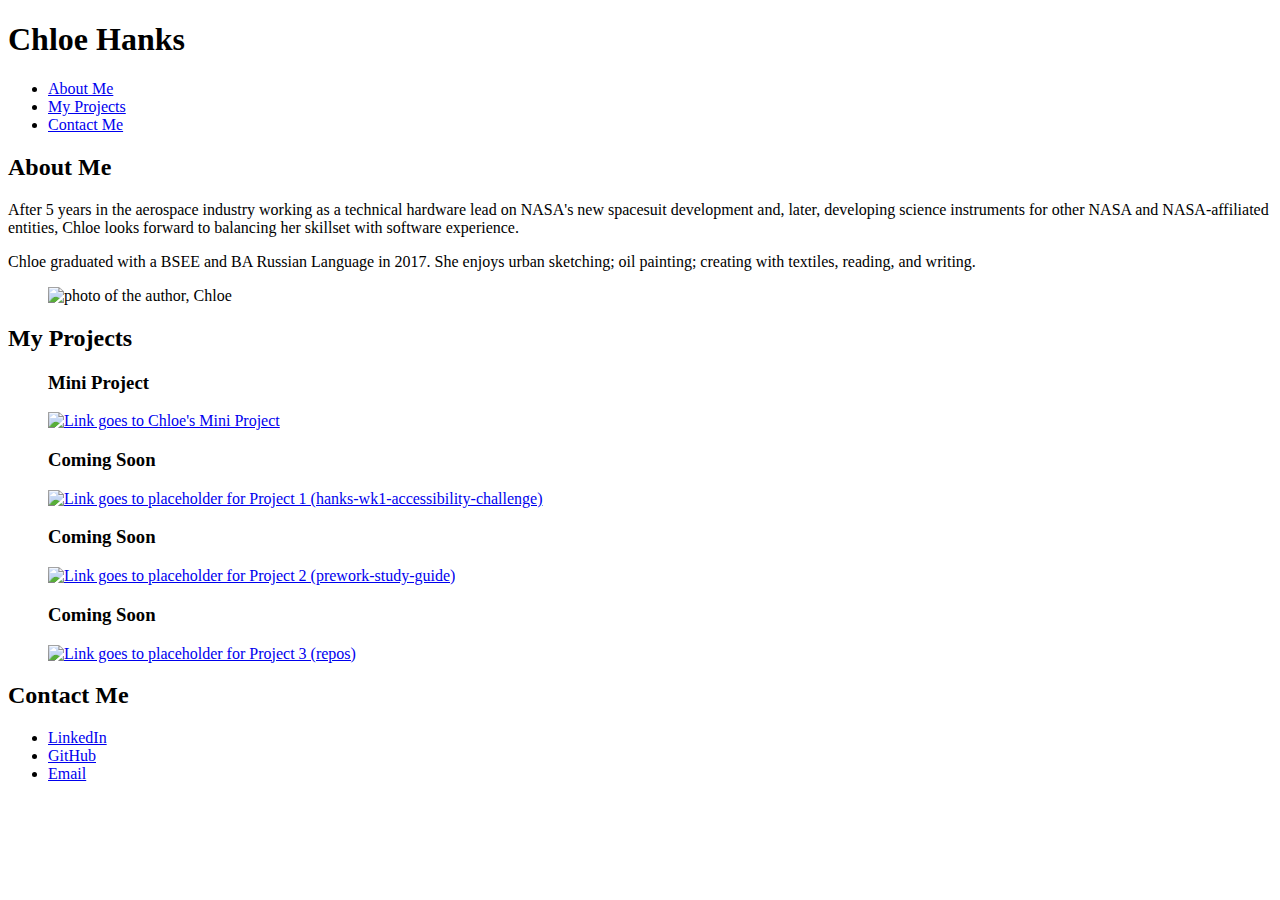
==== index.html @ 4aec2530 "moved files up one directory so github could deploy from /root" ====
<!DOCTYPE html>
<html lang="en">

<head>
  <meta charset="UTF-8">
  <meta name="viewport" content="width=device-width, initial-scale=1.0">
  <title>Hanks Portfolio</title>
  <link rel="stylesheet" href="assets/css/reset.css" />
  <link rel="stylesheet" href="./assets/css/style.css" />
</head>

<body>
    <header>
        <h1 id="header-name">Chloe Hanks</h1>
        <nav id="header-bar">
            <ul>
                <!-- When user clicks on header links, page redirected to the entitled section -->
                <li class="header-link"><a href="#about-me">About Me</a></li>
                <li class="header-link"><a href="#my-projects">My Projects</a></li>
                <li class="header-link"><a href="#contact-me">Contact Me</a></li>
            </ul>
        </nav>
    </header>

    <main>
        <!-- Class "content-container" is flexbox container for the three major sections -->
        <section class="content-container"> 
            <!-- ABOUT ME -->
            <section class="biography">
                <!-- create a class for the section title to make flex element -->
                <h2 id="about-me" class="section-title">About Me</h2>
                <!-- Make this article a flex element. Author's bio goes here -->
                <article id="my-bio">
                    <p>
                        After 5 years in the aerospace industry working as a technical hardware lead on NASA's new spacesuit development and, later, developing science instruments for other NASA and NASA-affiliated entities, Chloe looks forward to balancing her skillset with software experience.
                    </p>
                    <p>
                        Chloe graduated with a BSEE and BA Russian Language in 2017. She enjoys urban sketching; oil painting; creating with textiles, reading, and writing.
                    </p>
                </article>
                <figure class="profile-pic">
                    <img src="./assets/images/profile-pic.jpg" alt="photo of the author, Chloe" class="profile-photo">
                </figure>
            </section>
        </section>

        <!-- Class "content-container" is flexbox container for the three major sections -->
        <section class="content-container">
            <!-- My Projects -->
                <section class="my-projects">
                    <!-- create a class for the section title to make flex element -->
                    <h2 id="my-projects" class="section-title">My Projects</h2>
                    <section class="project-section">
                        <!-- Main Project -->
                        <div class="main-proj-area">
                            <figure class="main-project">
                                <h3 class="main-proj-txt">Mini Project</h3>
                                <!-- Make the image a clickable link -->
                                <a href="https://chloeeh.github.io/week1-mini-proj/">
                                    <img src="./assets/images/abstract-photo.jpeg" alt="Link goes to Chloe's Mini Project" class="main-proj-pic">
                                </a>
                        </div>
                        <!-- Secondary Projects -->
                        <div class="secondary-proj-area">
                            <figure class="project-image">
                                <h3 class="sec-proj-txt">Coming Soon</h3>
                                <!-- Make the image a clickable link -->
                                <!-- PLACEHOLDER LINK -->
                                <a href="https://chloeeh.github.io/hanks-wk1-accessibility-challenge/">
                                    <img src="./assets/images/microchip.jpeg" alt="Link goes to placeholder for Project 1 (hanks-wk1-accessibility-challenge)" class="project-1">
                                </a>
                            </figure>
                            <figure class="project-image">
                                <h3 class="sec-proj-txt">Coming Soon</h3>
                                <!-- Make the image a clickable link -->
                                <!-- PLACEHOLDER LINK -->
                                <a href="https://chloeeh.github.io/prework-study-guide/">
                                    <img src="./assets/images/global-tech.jpeg" alt="Link goes to placeholder for Project 2 (prework-study-guide)" class="project-2">
                                </a>
                            </figure>
                            <figure class="project-image">
                                <h3 class="sec-proj-txt">Coming Soon</h3>
                                <!-- Make the image a clickable link -->
                                <!-- PLACEHOLDER LINK -->
                                <a href="https://github.com/chloeeh?tab=repositories">
                                    <img src="./assets/images/skills.jpeg" alt="Link goes to placeholder for Project 3 (repos)" class="project-3">
                                </a>
                            </figure>
                        </div>
                    </section>
                </section>
            </section>

            <!-- CONTACT ME -->
            <!-- Class "content-container" is flexbox container for the three major sections -->
            <section class="content-container"></section>
                <section class="contact-info">
                    <!-- create a class for the section title to make flex element -->
                    <h2 id="contact-me" class="section-title">Contact Me</h2>
                    <div class="section-content">
                        <nav>
                            <ul id="contact-bar">
                                <li class="contact-link"><a href="https://www.linkedin.com/in/chloehanks/" alt="Chloe's LinkedIn Account">LinkedIn</a></li>
                                <li class="contact-link"><a href="https://github.com/chloeeh" alt="Chloes GitHub link">GitHub</a></li>
                                <li class="contact-link"><a href="mailto: chloe.e.hanks@gmail.com" alt="Chloe's email link">Email</a></li>
                            </ul>
                        </nav>
                    </div>
                </section>
            </section>



    </main>
</body>
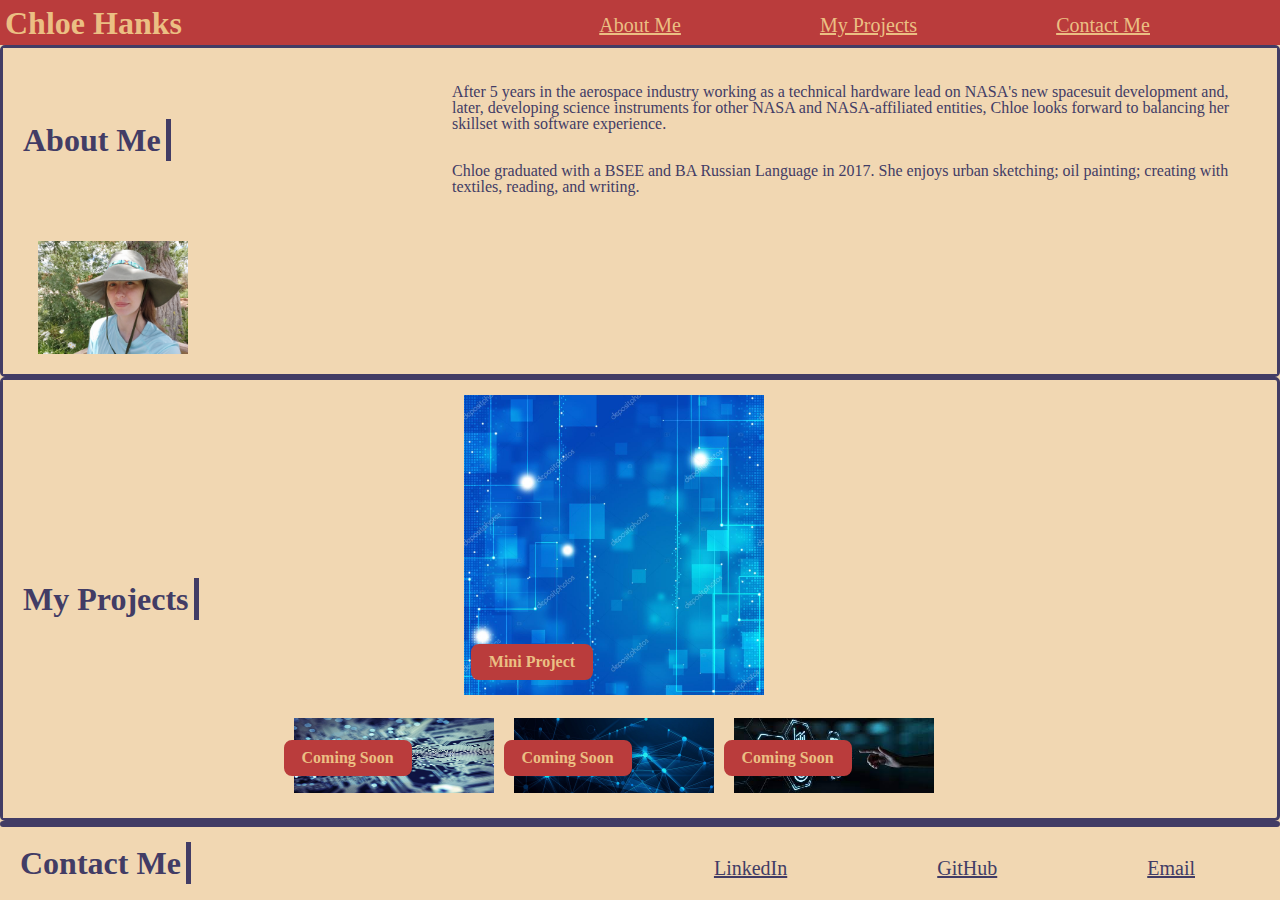
==== commit 53ad3b55: "restructured files and fixed links" ====
--- a/index.html
+++ b/index.html
@@ -5,7 +5,7 @@
   <meta charset="UTF-8">
   <meta name="viewport" content="width=device-width, initial-scale=1.0">
   <title>Hanks Portfolio</title>
-  <link rel="stylesheet" href="assets/css/reset.css" />
+  <link rel="stylesheet" href="./assets/css/reset.css" />
   <link rel="stylesheet" href="./assets/css/style.css" />
 </head>
 
--- a/assets/css/style.css
+++ b/assets/css/style.css
@@ -0,0 +1,366 @@
+/* Create global variables that are used throughout */
+:root {
+    --slavic-red: rgb(186, 60, 60);
+    --slavic-blue: rgb(66, 60, 101);
+    --wheat: #ebbf83;
+    --flax: #f1d7b2;
+}
+
+
+/* ----- BODY ----- */
+/*Add color to body background*/
+body {
+    display: flex;
+    flex-direction: column;
+    background-color: var(--flax);
+    font-family:'Times New Roman', Times, serif;
+} 
+
+/* ----- HEADER ----- */
+header {
+    display: flex;
+    justify-content: space-between;
+    align-items: center;
+    padding: 5px;
+    background-color: var(--slavic-red);
+    color: var(--wheat);
+}
+
+/* Align navigation links*/
+#header-bar ul {
+    list-style-type: none;
+    text-align: right;
+    }
+
+/* Define text color for header */
+#header-name,
+#header-bar a {
+    color: var(--wheat);
+}
+
+/* set header list properties */
+.header-link {
+    list-style-type: none;
+    font-size: 20px;
+    display: inline-block;
+    padding: 10px 25px 5px 10px;
+}
+
+/* When links are clicked (or clicked and held) 
+the color will be dark slate blue */
+#header-bar a:active {
+    color: var(--slavic-blue);
+} 
+
+/* -----Title Text----- */
+h1,
+h2 {
+    font-size: 200%;
+    color: var(--slavic-blue);
+}
+
+
+/* -----CONTENT SECTIONS----- */
+/* Set sections main flexbox container properties (one for 'About Me,' one for 'My Projects,' one for 'Contact Me') */
+.content-container {
+    display: flex;
+    flex-wrap: wrap;
+    flex-direction: row;
+    justify-content: space-between;
+    align-items: center;
+    border: solid;
+    border-color: var(--slavic-blue);
+    border-radius: 5px;
+}
+/* Section Title Flex Elements */
+.section-title {
+    display: flex;
+    flex-direction: column;
+    justify-content: space-between;
+    align-items: center;
+    padding: 5px;
+    background-color: var(--flax);
+    color: var(--slavic-blue);
+    margin: 10px 25px 10px 10px;
+    /* Use a dotted border to show flex properties. Leave these comments in for later debugging */
+    /* border: dotted;
+    border-color: var(--slavic-red);  */
+}
+
+/* -----ABOUT ME----- */
+/* About Me Flex Container */
+.biography {
+    display: flex;
+    flex-wrap: wrap;
+    flex-direction: row;
+    justify-content: space-between;
+    align-items: center;
+    padding: 5px;
+    background-color: var(--flax);
+    color: var(--slavic-blue);
+    /* Use a dotted border to show flex properties. Leave these comments in for later debugging */
+    /* border: dotted;
+    border-color: var(--slavic-red);  */
+}
+
+/* About Me Bio Flex Element */
+article {
+    display: flex;
+    flex-direction: column;
+    justify-content: space-between;
+    align-items: center;
+    flex-wrap: wrap;
+    min-width: 300px;
+    max-width: 800px;
+    padding: 5px;
+    background-color: var(--flax);
+    color: var(--slavic-blue);
+    margin: 10px 25px 10px 75px;
+    /* Use a dotted border to show flex properties. Leave these comments in for later debugging */
+    /* border: dotted;
+    border-color: var(--slavic-red); */
+}
+
+article p {
+    margin: 2% 0;
+}
+
+/* Bio Image Flex Element */
+.profile-pic {
+    display: flex;
+    flex-wrap: wrap;
+    flex-direction: row;
+    justify-content: space-between;
+    align-items: center;
+    padding: 5px;
+    /* Use a dotted border to show flex properties. Leave these comments in for later debugging */
+    /* border: dotted;
+    border-color: var(--slavic-red); */
+}
+
+/* Set profile picture properties */
+.profile-pic img{
+    max-width: 200px;
+    float: right;
+    padding: 10px 25px 10px 25px;
+}
+
+/* -----MY PROJECTS----- */
+/* Flex Container */
+.my-projects {
+    display: flex;
+    /* flex-wrap: wrap; */
+    flex-direction: row;
+    justify-content: space-between;
+    align-items: center;
+    padding: 5px;
+    background-color: var(--flax);
+    color: var(--slavic-blue);
+    /* Use a dotted border to show flex properties. Leave these comments in for later debugging */
+    /* border: dotted;
+    border-color: var(--slavic-red); */
+}
+
+/* Project Flex Element, Flex Container for sub-elements */
+.project-section {
+    display: flex;
+    flex-direction: column;
+    justify-content: flex-end;
+    align-items: center;
+    padding: 5px;
+    margin-left: 50px;
+    background-color: var(--flax);
+    color: var(--slavic-blue);
+    /* Use a dotted border to show flex properties. Leave these comments in for later debugging */
+    /* border: dotted;
+    border-color: var(--slavic-red); */
+}
+
+/* Flex Element for Main Project image */
+.main-proj-area .main-project {
+    display: flex;
+    flex-direction: row;
+    justify-content: center;
+    align-items: center;
+    padding: 5px;
+    position: relative;
+    background-color: var(--flax);
+    color: var(--slavic-blue);
+    /* Use a dotted border to show flex properties. Leave these comments in for later debugging */
+    /* border: dotted;
+    border-color: green; */
+}
+.main-proj-pic {
+    width: 300px;
+    /* min-width: 300px; */
+    /* position: relative; */
+}
+/* Text Label for main project image */
+.main-proj-txt {
+    position: absolute;
+    display: block;
+    white-space: nowrap;
+    margin: 14.5rem 10.2rem 0rem 0rem;
+    padding: 0.5rem 1rem;
+    background-color: var(--slavic-red);
+    color: var(--wheat);
+    border: 2px solid var(--slavic-red);
+    border-radius: 8px;
+  }
+
+.secondary-proj-area {
+    display: flex;
+    flex-wrap: wrap;
+    flex-direction: row;
+    justify-content: center;
+    align-items: center;
+    position: relative;
+    padding: 5px;
+    background-color: var(--flax);
+    color: var(--slavic-blue);
+    /* Use a dotted border to show flex properties. Leave these comments in for later debugging */
+    /* border: dotted;
+    border-color: green; */
+}
+
+.project-image img {
+    display: flex;
+    /* flex-wrap: wrap; */
+    flex-direction: row;
+    align-items: space-between;
+    justify-content: space-between;
+    width: 200px;
+    height: 75px;
+    margin: 10px;
+}
+
+.sec-proj-txt {
+    /* use position and negative margins to move title of card over the card's outline and create an overlap effect */
+    position: absolute;
+    display: block;
+    white-space: nowrap;
+    margin: 2rem 0.5rem 0rem 0rem;
+    padding: 0.5rem 1rem;
+    background-color: var(--slavic-red);
+    color: var(--wheat);
+    border: 2px solid var(--slavic-red);
+    border-radius: 8px;
+    /* transition: all 0.5s ease-in-out; */
+    }
+
+/* Show shadow around project images when user hovers */
+.main-proj-pic:hover,
+.project-image:hover {
+  box-shadow: inset 0px 0px 15px var(--slavic-red), 0 0 15px var(--slavic-red);
+}
+/* Change shadow color when user clicks on any project image  */
+.main-proj-pic:active,
+.project-image:active {
+    box-shadow: inset 0px 0px 15px var(--slavic-blue), 0 0 15px var(--slavic-blue);
+} 
+
+
+/* ----- CONTACT ME ----- */
+/* Flex Container for Contact Info */
+.contact-info {
+    display: flex;
+    flex-wrap: wrap;
+    flex-direction: row;
+    justify-content: space-between;
+    align-items: center;
+    padding: 5px;
+    background-color: var(--flax);
+    color: var(--slavic-blue);
+}
+
+#contact-bar {
+    display: flex;
+    flex-direction: row;
+    flex-wrap: wrap;
+    justify-content: space-between;
+    align-items: center;
+    min-width: 300px;
+    padding: 5px;
+    background-color: var(--flax);
+    color: var(--slavic-blue);
+    /* Use a dotted border to show flex properties. Leave these comments in for later debugging */
+    /* border: dotted;
+    border-color: var(--slavic-red); */
+}
+/* Align navigation links*/
+#contact-bar ul {
+    list-style-type: none;
+    text-align: right;
+    }
+
+/* set contact link list properties */
+.contact-link {
+    list-style-type: none;
+    font-size: 20px;
+    display: inline;
+    padding: 10px 25px 0px 10px;
+}
+
+/* Define text color for navigation links*/
+#contact-bar a {
+    color: var(--slavic-blue); 
+}
+/* Color changes when contact links are clicked (or clicked and held) color changes*/
+#contact-bar a:active {
+    color: var(--slavic-red);
+} 
+
+/* -----VIEWPORT PROPERTIES----- */
+/* For devices with viewports <768px... */
+@media screen and (max-width: 768px) {
+    /* on tablets, set columns to only be 50% of the width and not grow */
+    .biography,
+    .my-projects,
+    .contact-info {
+        display: flex;
+        flex-wrap: wrap;
+        flex-direction: column;
+    }
+    .section-title {
+        border-bottom: 5px solid;
+        border-color: var(--slavic-blue);
+    }
+    header {
+        width: 100%;
+    }
+    .project-section {
+        margin: 10px 25px 10px 10px;
+    }
+    article {
+        margin: 10px 25px 10px 10px;
+    }
+}
+/* media query for larger screens */
+@media screen and (min-width: 768px) {
+    .section-title {
+        border-right: 5px solid;
+        border-color: var(--slavic-blue);
+        }
+}
+
+/* media query for larger screens */
+@media screen and (min-width: 992px) {
+    .section-title {
+        border-right: 5px solid;
+        border-color: var(--slavic-blue);
+        }
+    /* set header list properties */
+    .header-link {
+        list-style-type: none;
+        font-size: 20px;
+        display: inline-block;
+        padding: 10px 125px 5px 10px;
+        }
+        .contact-link {
+            list-style-type: none;
+            font-size: 20px;
+            display: inline;
+            padding: 10px 75px 0px 75px;
+        }
+}
+
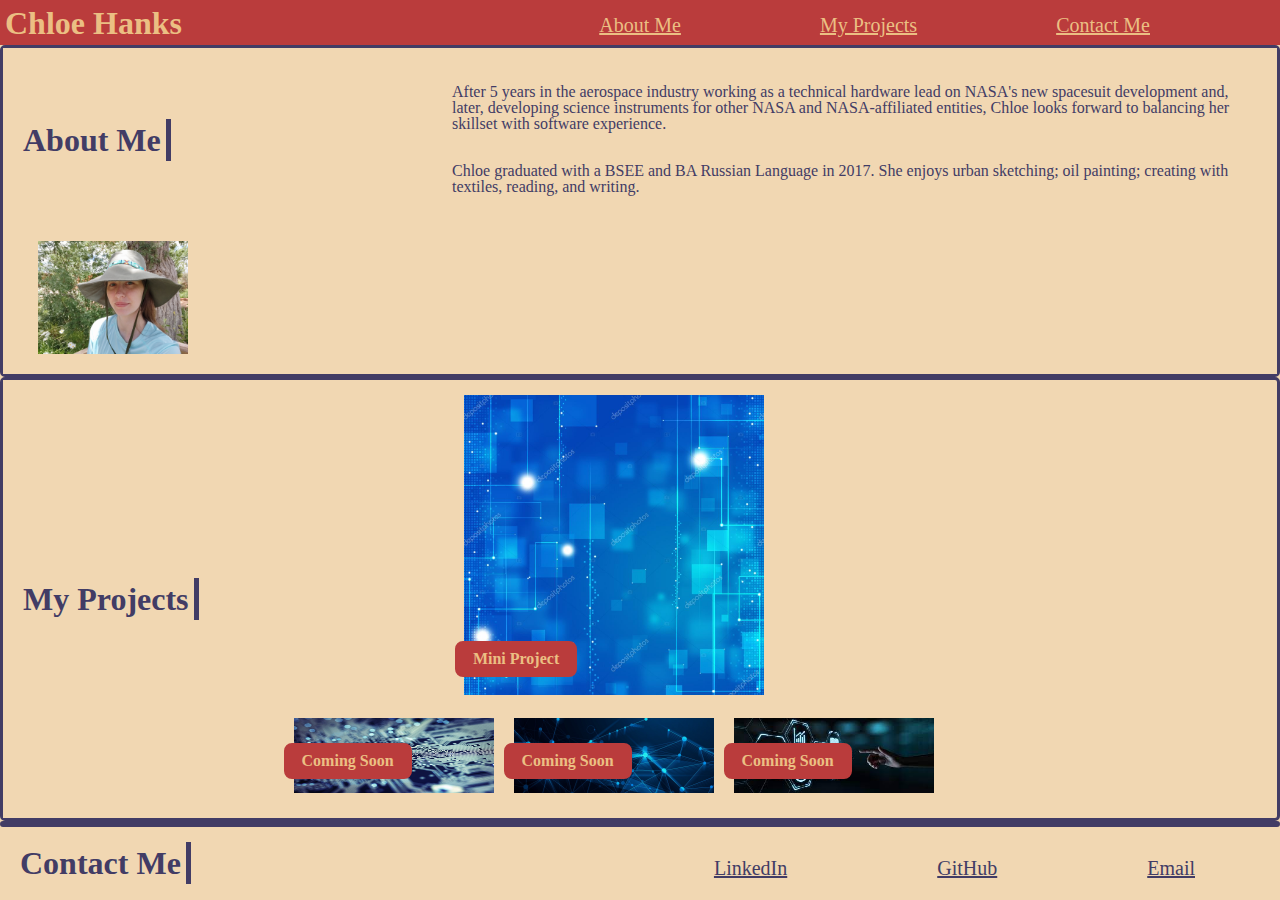
==== commit 28162751: "fixed links and image text" ====
--- a/index.html
+++ b/index.html
@@ -108,8 +108,5 @@
                     </div>
                 </section>
             </section>
-
-
-
     </main>
 </body>--- a/assets/css/style.css
+++ b/assets/css/style.css
@@ -200,7 +200,7 @@
     position: absolute;
     display: block;
     white-space: nowrap;
-    margin: 14.5rem 10.2rem 0rem 0rem;
+    margin: 225px 195px 0rem 0rem;
     padding: 0.5rem 1rem;
     background-color: var(--slavic-red);
     color: var(--wheat);
@@ -239,7 +239,7 @@
     position: absolute;
     display: block;
     white-space: nowrap;
-    margin: 2rem 0.5rem 0rem 0rem;
+    margin: 35px -20px 0px 0px;
     padding: 0.5rem 1rem;
     background-color: var(--slavic-red);
     color: var(--wheat);
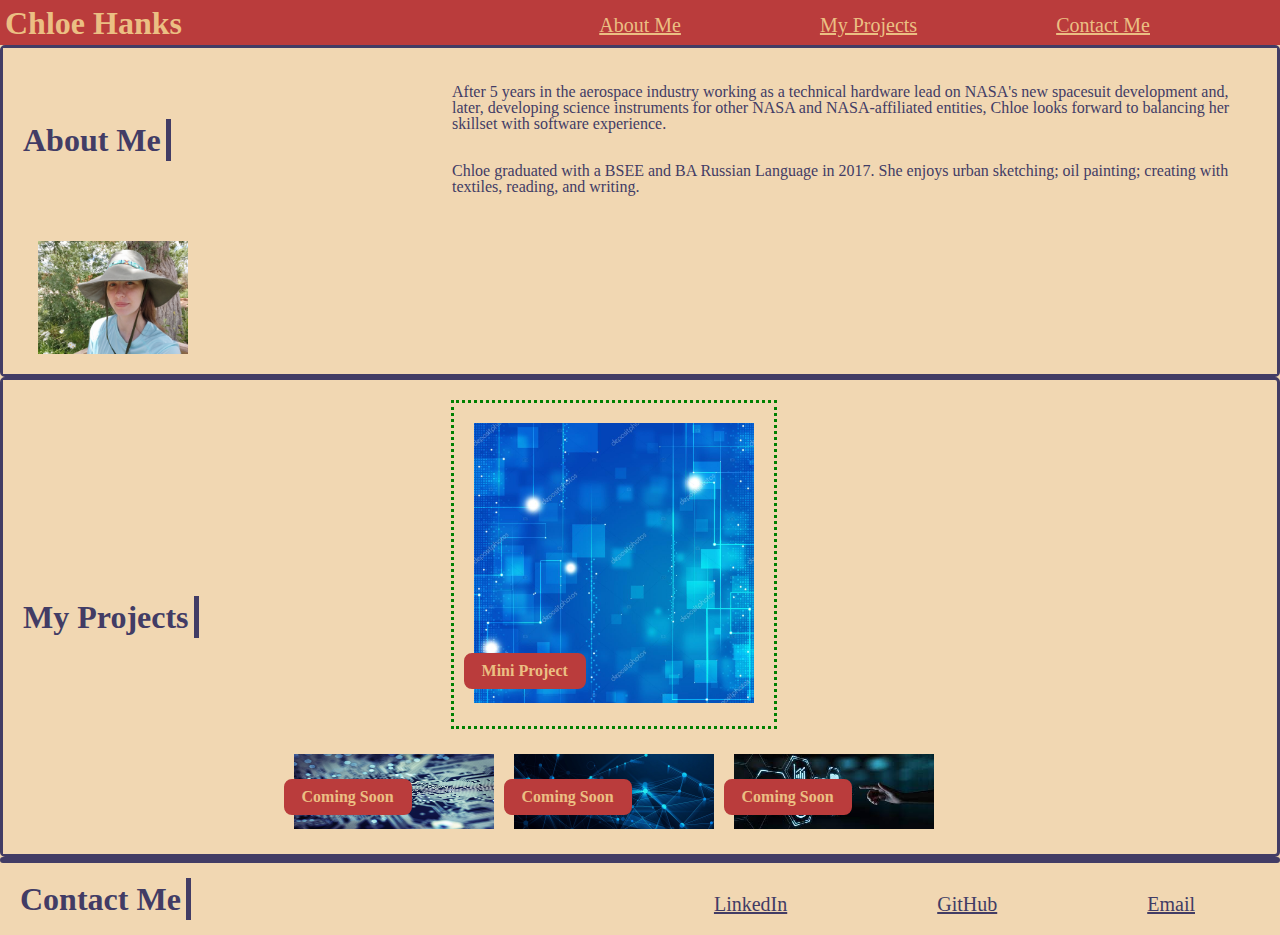
==== commit a9f80146: "Made text on images clicklable" ====
--- a/index.html
+++ b/index.html
@@ -54,35 +54,35 @@
                         <!-- Main Project -->
                         <div class="main-proj-area">
                             <figure class="main-project">
-                                <h3 class="main-proj-txt">Mini Project</h3>
                                 <!-- Make the image a clickable link -->
                                 <a href="https://chloeeh.github.io/week1-mini-proj/">
+                                    <h3 class="main-proj-txt">Mini Project</h3>
                                     <img src="./assets/images/abstract-photo.jpeg" alt="Link goes to Chloe's Mini Project" class="main-proj-pic">
                                 </a>
                         </div>
                         <!-- Secondary Projects -->
                         <div class="secondary-proj-area">
                             <figure class="project-image">
-                                <h3 class="sec-proj-txt">Coming Soon</h3>
                                 <!-- Make the image a clickable link -->
                                 <!-- PLACEHOLDER LINK -->
                                 <a href="https://chloeeh.github.io/hanks-wk1-accessibility-challenge/">
+                                    <h3 class="sec-proj-txt">Coming Soon</h3>
                                     <img src="./assets/images/microchip.jpeg" alt="Link goes to placeholder for Project 1 (hanks-wk1-accessibility-challenge)" class="project-1">
                                 </a>
                             </figure>
                             <figure class="project-image">
-                                <h3 class="sec-proj-txt">Coming Soon</h3>
                                 <!-- Make the image a clickable link -->
                                 <!-- PLACEHOLDER LINK -->
                                 <a href="https://chloeeh.github.io/prework-study-guide/">
+                                    <h3 class="sec-proj-txt">Coming Soon</h3>
                                     <img src="./assets/images/global-tech.jpeg" alt="Link goes to placeholder for Project 2 (prework-study-guide)" class="project-2">
                                 </a>
                             </figure>
                             <figure class="project-image">
-                                <h3 class="sec-proj-txt">Coming Soon</h3>
                                 <!-- Make the image a clickable link -->
                                 <!-- PLACEHOLDER LINK -->
                                 <a href="https://github.com/chloeeh?tab=repositories">
+                                    <h3 class="sec-proj-txt">Coming Soon</h3>
                                     <img src="./assets/images/skills.jpeg" alt="Link goes to placeholder for Project 3 (repos)" class="project-3">
                                 </a>
                             </figure>
--- a/assets/css/style.css
+++ b/assets/css/style.css
@@ -6,6 +6,11 @@
     --flax: #f1d7b2;
 }
 
+/* When user clicks on header navigation links, 
+the page will scroll to the appropriate section */
+html {
+    scroll-behavior: smooth;
+}
 
 /* ----- BODY ----- */
 /*Add color to body background*/
@@ -182,16 +187,18 @@
     flex-direction: row;
     justify-content: center;
     align-items: center;
-    padding: 5px;
+    padding: 10px;
+    margin: 10px;
     position: relative;
     background-color: var(--flax);
     color: var(--slavic-blue);
     /* Use a dotted border to show flex properties. Leave these comments in for later debugging */
-    /* border: dotted;
-    border-color: green; */
+    border: dotted;
+    border-color: green;
 }
 .main-proj-pic {
     width: 300px;
+    padding: 10px;
     /* min-width: 300px; */
     /* position: relative; */
 }
@@ -200,7 +207,7 @@
     position: absolute;
     display: block;
     white-space: nowrap;
-    margin: 225px 195px 0rem 0rem;
+    margin: 240px 260px 0rem 0rem;
     padding: 0.5rem 1rem;
     background-color: var(--slavic-red);
     color: var(--wheat);
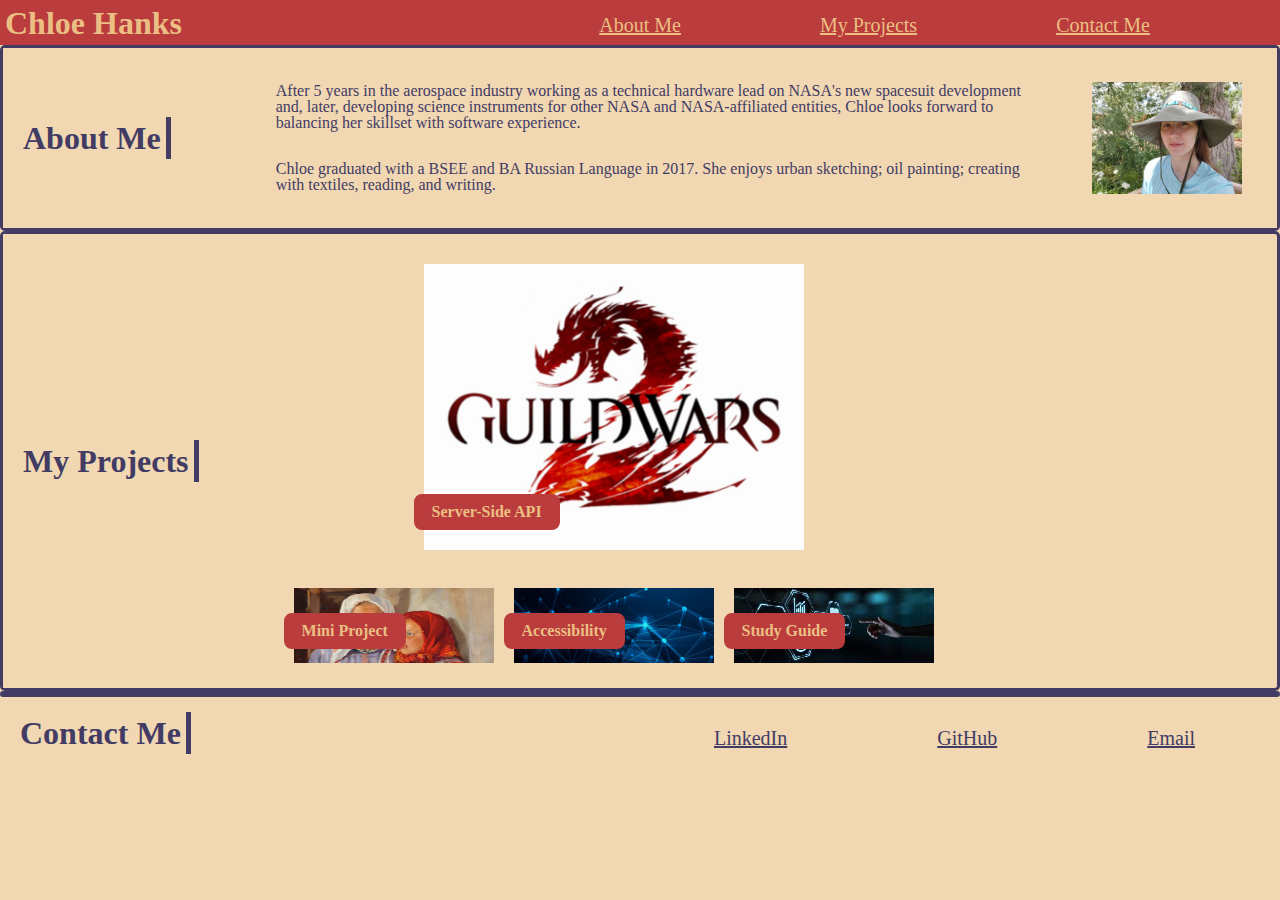
==== commit 0c983538: "added project 1 to portfolio; updated project links" ====
--- a/index.html
+++ b/index.html
@@ -55,9 +55,9 @@
                         <div class="main-proj-area">
                             <figure class="main-project">
                                 <!-- Make the image a clickable link -->
-                                <a href="https://chloeeh.github.io/week1-mini-proj/">
-                                    <h3 class="main-proj-txt">Mini Project</h3>
-                                    <img src="./assets/images/abstract-photo.jpeg" alt="Link goes to Chloe's Mini Project" class="main-proj-pic">
+                                <a href="https://mdinkelbach.github.io/gw2-gold-conversion/">
+                                    <h3 class="main-proj-txt">Server-Side API</h3>
+                                    <img src="./assets/images/proj1-cover.png" alt="Link goes to Project 1: Server-Side API exploration" class="main-proj-pic">
                                 </a>
                         </div>
                         <!-- Secondary Projects -->
@@ -65,25 +65,25 @@
                             <figure class="project-image">
                                 <!-- Make the image a clickable link -->
                                 <!-- PLACEHOLDER LINK -->
+                                <a href="https://chloeeh.github.io/week1-mini-proj/">
+                                    <h3 class="sec-proj-txt">Mini Project</h3>
+                                    <img src="./assets/images/mini-project.png" alt="Link goes to placeholder for Project 1 (hanks-wk1-accessibility-challenge)" class="project-1">
+                                </a>
+                            </figure>
+                            <figure class="project-image">
+                                <!-- Make the image a clickable link -->
+                                <!-- PLACEHOLDER LINK -->
                                 <a href="https://chloeeh.github.io/hanks-wk1-accessibility-challenge/">
-                                    <h3 class="sec-proj-txt">Coming Soon</h3>
-                                    <img src="./assets/images/microchip.jpeg" alt="Link goes to placeholder for Project 1 (hanks-wk1-accessibility-challenge)" class="project-1">
+                                    <h3 class="sec-proj-txt">Accessibility</h3>
+                                    <img src="./assets/images/global-tech.jpeg" alt="This is an accessibility code exercise" class="project-2">
                                 </a>
                             </figure>
                             <figure class="project-image">
                                 <!-- Make the image a clickable link -->
                                 <!-- PLACEHOLDER LINK -->
                                 <a href="https://chloeeh.github.io/prework-study-guide/">
-                                    <h3 class="sec-proj-txt">Coming Soon</h3>
-                                    <img src="./assets/images/global-tech.jpeg" alt="Link goes to placeholder for Project 2 (prework-study-guide)" class="project-2">
-                                </a>
-                            </figure>
-                            <figure class="project-image">
-                                <!-- Make the image a clickable link -->
-                                <!-- PLACEHOLDER LINK -->
-                                <a href="https://github.com/chloeeh?tab=repositories">
-                                    <h3 class="sec-proj-txt">Coming Soon</h3>
-                                    <img src="./assets/images/skills.jpeg" alt="Link goes to placeholder for Project 3 (repos)" class="project-3">
+                                    <h3 class="sec-proj-txt">Study Guide</h3>
+                                    <img src="./assets/images/skills.jpeg" alt="This is the pre-work study guide" class="project-3">
                                 </a>
                             </figure>
                         </div>
--- a/assets/css/style.css
+++ b/assets/css/style.css
@@ -187,20 +187,19 @@
     flex-direction: row;
     justify-content: center;
     align-items: center;
+    padding: 5px;
+    margin: 5px;
+    position: relative;
+    background-color: var(--flax);
+    color: var(--slavic-blue);
+    /* Use a dotted border to show flex properties. Leave these comments in for later debugging */
+    /* border: dotted;
+    border-color: green; */
+}
+.main-proj-pic {
+    object-fit: cover;
+    width: 400px;
     padding: 10px;
-    margin: 10px;
-    position: relative;
-    background-color: var(--flax);
-    color: var(--slavic-blue);
-    /* Use a dotted border to show flex properties. Leave these comments in for later debugging */
-    border: dotted;
-    border-color: green;
-}
-.main-proj-pic {
-    width: 300px;
-    padding: 10px;
-    /* min-width: 300px; */
-    /* position: relative; */
 }
 /* Text Label for main project image */
 .main-proj-txt {
@@ -232,7 +231,6 @@
 
 .project-image img {
     display: flex;
-    /* flex-wrap: wrap; */
     flex-direction: row;
     align-items: space-between;
     justify-content: space-between;
@@ -252,11 +250,10 @@
     color: var(--wheat);
     border: 2px solid var(--slavic-red);
     border-radius: 8px;
-    /* transition: all 0.5s ease-in-out; */
     }
 
 /* Show shadow around project images when user hovers */
-.main-proj-pic:hover,
+.main-project:hover,
 .project-image:hover {
   box-shadow: inset 0px 0px 15px var(--slavic-red), 0 0 15px var(--slavic-red);
 }
@@ -320,7 +317,6 @@
 /* -----VIEWPORT PROPERTIES----- */
 /* For devices with viewports <768px... */
 @media screen and (max-width: 768px) {
-    /* on tablets, set columns to only be 50% of the width and not grow */
     .biography,
     .my-projects,
     .contact-info {
@@ -339,7 +335,7 @@
         margin: 10px 25px 10px 10px;
     }
     article {
-        margin: 10px 25px 10px 10px;
+        flex: 1;
     }
 }
 /* media query for larger screens */
@@ -348,26 +344,32 @@
         border-right: 5px solid;
         border-color: var(--slavic-blue);
         }
-}
-
-/* media query for larger screens */
+    article {
+        flex: 1;
+    }
+}
+
+/* media query for even larger screens */
 @media screen and (min-width: 992px) {
     .section-title {
         border-right: 5px solid;
         border-color: var(--slavic-blue);
         }
-    /* set header list properties */
+    /* set list properties */
     .header-link {
         list-style-type: none;
         font-size: 20px;
         display: inline-block;
         padding: 10px 125px 5px 10px;
         }
-        .contact-link {
-            list-style-type: none;
-            font-size: 20px;
-            display: inline;
-            padding: 10px 75px 0px 75px;
-        }
-}
-
+    .contact-link {
+        list-style-type: none;
+        font-size: 20px;
+        display: inline;
+        padding: 10px 75px 0px 75px;
+    }
+    article {
+        flex: 1;
+    }
+}
+
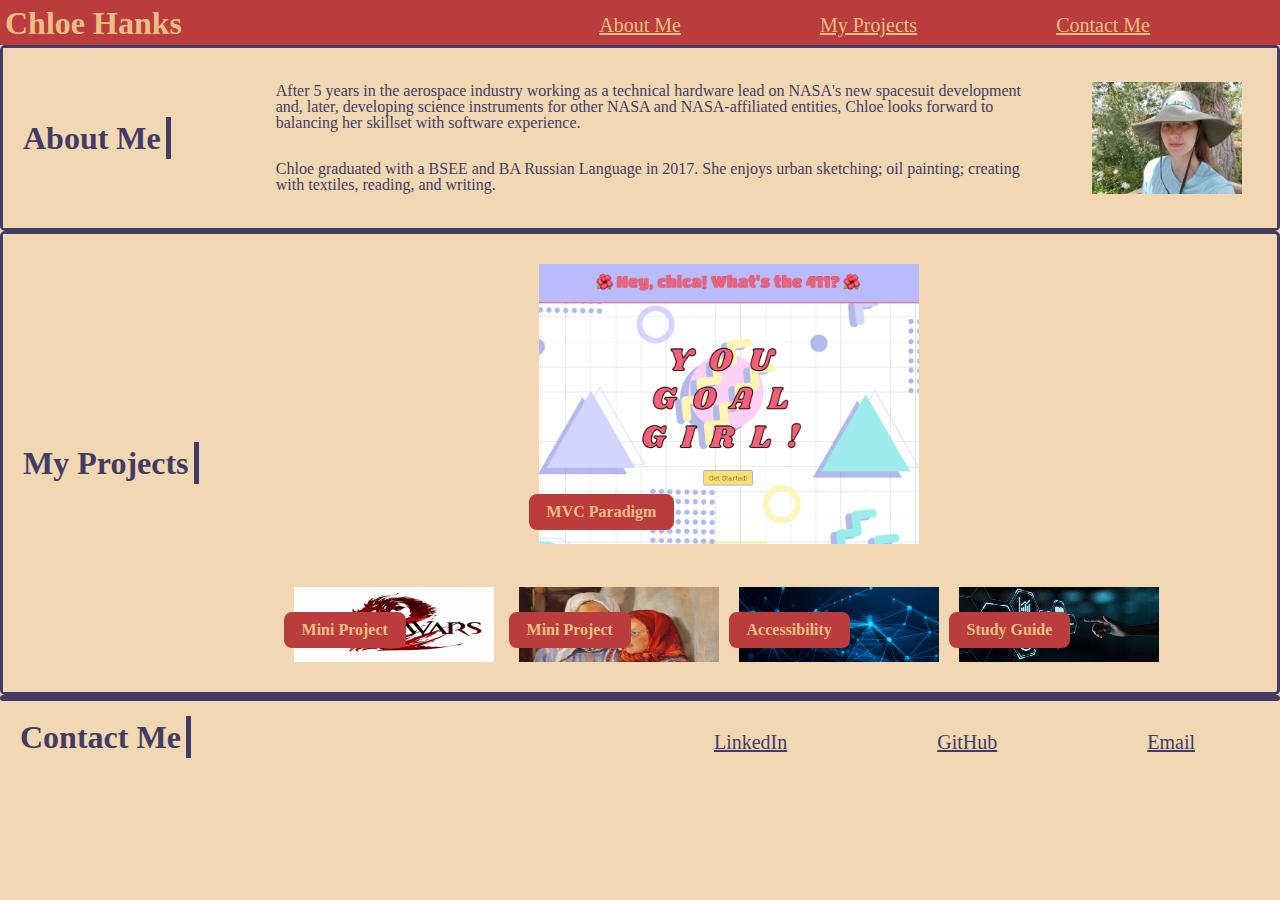
==== commit cfd3fec3: "added project 2 to portfolio" ====
--- a/index.html
+++ b/index.html
@@ -55,9 +55,9 @@
                         <div class="main-proj-area">
                             <figure class="main-project">
                                 <!-- Make the image a clickable link -->
-                                <a href="https://mdinkelbach.github.io/gw2-gold-conversion/">
-                                    <h3 class="main-proj-txt">Server-Side API</h3>
-                                    <img src="./assets/images/proj1-cover.png" alt="Link goes to Project 1: Server-Side API exploration" class="main-proj-pic">
+                                <a href="https://github.com/chloeeh/you-goal-girl">
+                                    <h3 class="main-proj-txt">MVC Paradigm</h3>
+                                    <img src="./assets/images/getStarted.png" alt="Link goes to Project 1: Server-Side API exploration" class="main-proj-pic">
                                 </a>
                         </div>
                         <!-- Secondary Projects -->
@@ -65,11 +65,20 @@
                             <figure class="project-image">
                                 <!-- Make the image a clickable link -->
                                 <!-- PLACEHOLDER LINK -->
-                                <a href="https://chloeeh.github.io/week1-mini-proj/">
+                                <a href="https://mdinkelbach.github.io/gw2-gold-conversion/">
                                     <h3 class="sec-proj-txt">Mini Project</h3>
-                                    <img src="./assets/images/mini-project.png" alt="Link goes to placeholder for Project 1 (hanks-wk1-accessibility-challenge)" class="project-1">
+                                    <img src="./assets/images/proj1-cover.png" alt="Link goes to Project 1: Server-Side API exploration class=project-1">
                                 </a>
                             </figure>
+                            <div class="secondary-proj-area">
+                                <figure class="project-image">
+                                    <!-- Make the image a clickable link -->
+                                    <!-- PLACEHOLDER LINK -->
+                                    <a href="https://chloeeh.github.io/week1-mini-proj/">
+                                        <h3 class="sec-proj-txt">Mini Project</h3>
+                                        <img src="./assets/images/mini-project.png" alt="Link goes to placeholder for Project 1 (hanks-wk1-accessibility-challenge)" class="project-1">
+                                    </a>
+                                </figure>
                             <figure class="project-image">
                                 <!-- Make the image a clickable link -->
                                 <!-- PLACEHOLDER LINK -->
--- a/assets/css/style.css
+++ b/assets/css/style.css
@@ -199,6 +199,7 @@
 .main-proj-pic {
     object-fit: cover;
     width: 400px;
+    height: 300px;
     padding: 10px;
 }
 /* Text Label for main project image */
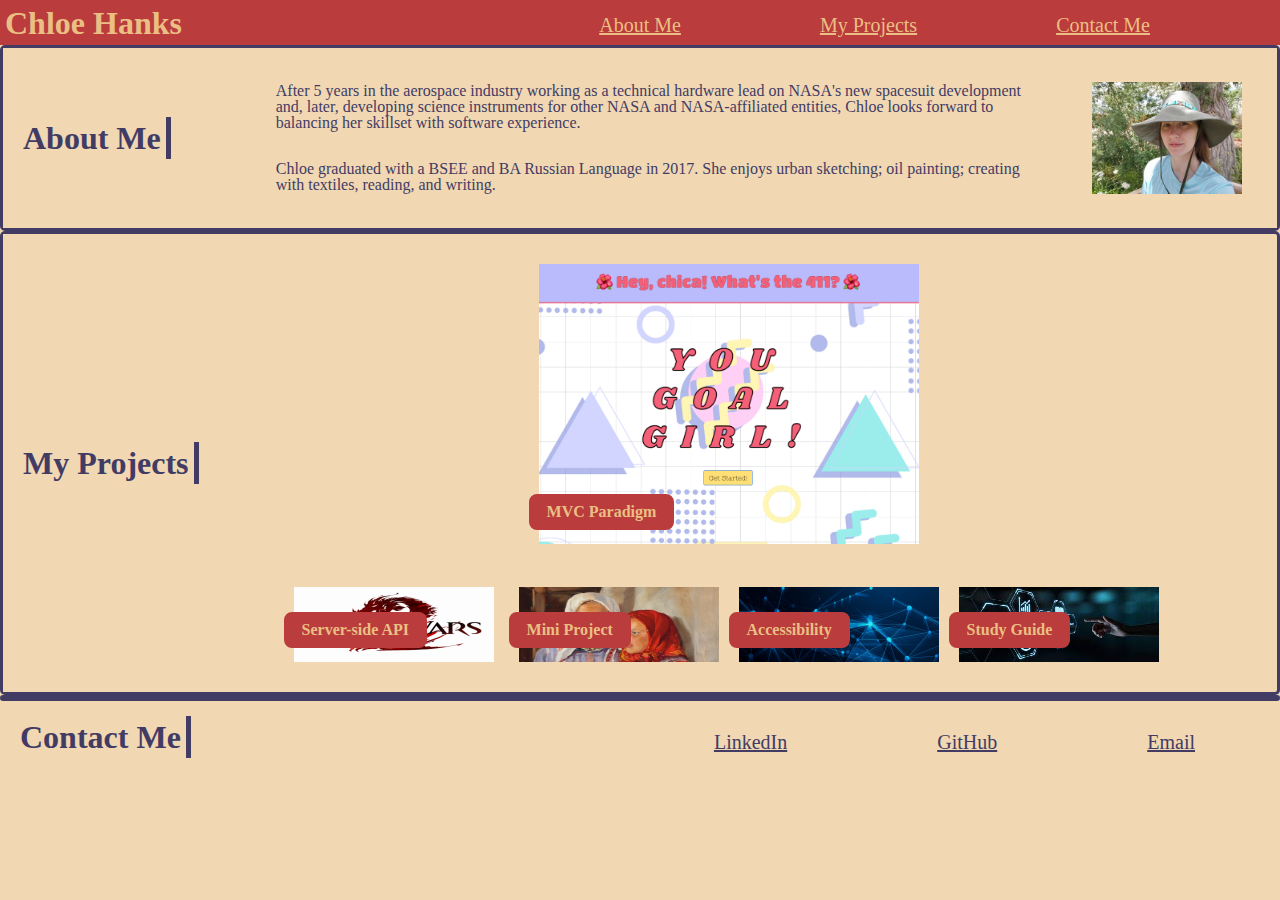
==== commit 27411fec: "corrected text for project 1: mini project to Server-side API" ====
--- a/index.html
+++ b/index.html
@@ -65,8 +65,8 @@
                             <figure class="project-image">
                                 <!-- Make the image a clickable link -->
                                 <!-- PLACEHOLDER LINK -->
-                                <a href="https://mdinkelbach.github.io/gw2-gold-conversion/">
-                                    <h3 class="sec-proj-txt">Mini Project</h3>
+                                <a href="https://github.com/mdinkelbach/gw2-gold-conversion">
+                                    <h3 class="sec-proj-txt">Server-side API</h3>
                                     <img src="./assets/images/proj1-cover.png" alt="Link goes to Project 1: Server-Side API exploration class=project-1">
                                 </a>
                             </figure>
